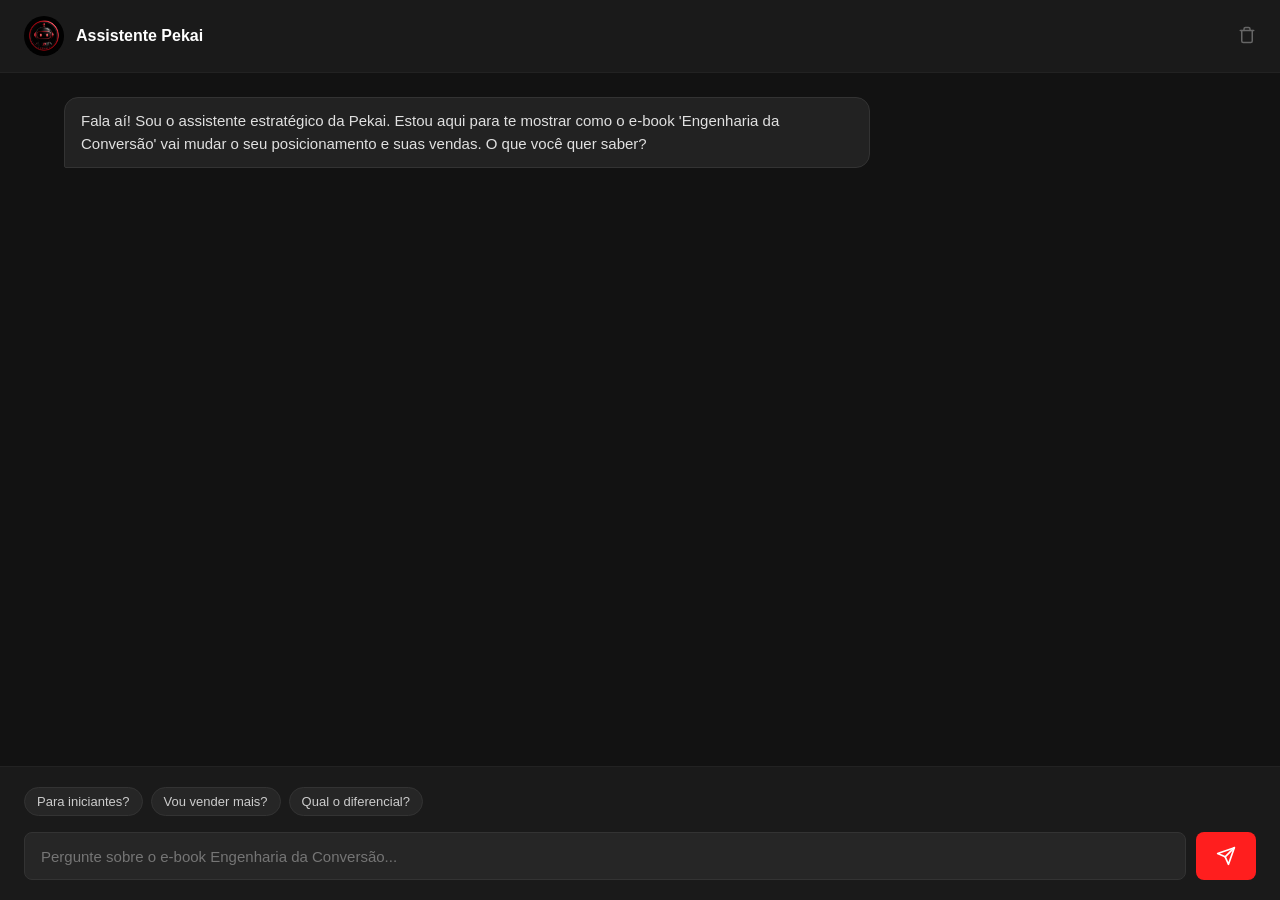
==== chatbot.html @ a540cc91 "tudo pronto por hoje, 10/06/26" ====
<!DOCTYPE html>
<html lang="pt-br">
<head>
    <meta charset="UTF-8">
    <meta name="viewport" content="width=device-width, initial-scale=1.0">
    <title>Assistente Virtual - Engenharia da Conversão</title>
    <link rel="stylesheet" href="styles/chatstyle.css">
</head>
<body>

    <div class="chat-container">
        <header class="chat-header">
            <div class="bot-info">
                <div class="bot-avatar">
                <img src="images/icon-bot/icon-bot.jpeg" alt="Avatar Bot">
                </div>
                <div>
                    <h2>Assistente Pekai</h2>
                </div>
            </div>
            <button id="btn-limpar" title="Limpar Histórico">
                <svg xmlns="http://www.w3.org/2000/svg" width="18" height="18" viewBox="0 0 24 24" fill="none" stroke="currentColor" stroke-width="2" stroke-linecap="round" stroke-linejoin="round"><path d="M3 6h18"/><path d="M19 6v14c0 1-1 2-2 2H7c-1 0-2-1-2-2V6"/><path d="M8 6V4c0-1 1-2 2-2h4c1 0 2 1 2 2v2"/></svg>
            </button>
        </header>

        <main class="chat-messages" id="chat-messages">
        </main>

        <div class="typing-indicator" id="typing-indicator">
            <span></span><span></span><span></span>
        </div>

        <footer class="chat-footer">
            <div class="quick-replies">
                <button class="quick-btn" onclick="enviarSugestao('Esse e-book é para iniciantes?')">Para iniciantes?</button>
                <button class="quick-btn" onclick="enviarSugestao('Vou vender mais depois de ler?')">Vou vender mais?</button>
                <button class="quick-btn" onclick="enviarSugestao('Qual o diferencial?')">Qual o diferencial?</button>
            </div>

            <form id="chat-form" class="input-area">
                <input type="text" id="user-input" placeholder="Pergunte sobre o e-book Engenharia da Conversão..." autocomplete="off" required>
                <button type="submit" id="btn-enviar">
                    <svg xmlns="http://www.w3.org/2000/svg" width="20" height="20" viewBox="0 0 24 24" fill="none" stroke="currentColor" stroke-width="2" stroke-linecap="round" stroke-linejoin="round"><line x1="22" y1="2" x2="11" y2="13"/><polygon points="22 2 15 22 11 13 2 9 22 2"/></svg>
                </button>
            </form>
        </footer>
    </div>

    <script src="js/knowledgeBase.js"></script>
    <script src="js/bot.js"></script>

</body>
</html>
---- styles/chatstyle.css ----
/* Configurações Globais (Reset) */
* {
    margin: 0;
    padding: 0;
    box-sizing: border-box;
    font-family: 'Segoe UI', Tahoma, Geneva, Verdana, sans-serif;
}

body {
    background-color: #0b0b0b;
    color: #ffffff;
    display: flex;
    justify-content: center;
    align-items: center;
    height: 100vh; /* Mudado de min-height para height fixo */
    padding: 0;    /* Removido o padding para encostar nas bordas da tela */
    overflow: hidden; /* Evita barras de rolagem estranhas no navegador */
}

/* Container Principal do Chat */
.chat-container {
    width: 100vw;  /* Ocupa 100% da largura da janela do navegador */
    height: 100vh; /* Ocupa 100% da altura da janela do navegador */
    max-width: none; /* Removido o limite de 600px */
    background-color: #121212;
    border: none;    /* Removida a borda lateral já que está em tela cheia */
    border-radius: 0; /* Removido o arredondamento das pontas */
    display: flex;
    flex-direction: column;
    overflow: hidden;
    box-shadow: none; /* Não precisa de sombra se preenche a tela toda */
}

/* Cabeçalho */
.chat-header {
    background-color: #1a1a1a;
    padding: 16px 24px; /* Um pouco mais de espaço nas laterais */
    display: flex;
    justify-content: space-between;
    align-items: center;
    border-bottom: 1px solid #222222;
}

.bot-info {
    display: flex;
    align-items: center;
    gap: 12px;
}

.bot-avatar {
    width: 40px;
    height: 40px;
    border-radius: 50%;
    overflow: hidden; /* Garante que a imagem respeite o formato redondo e não saia das bordas */
    display: flex;
    justify-content: center;
    align-items: center;
    background-color: #222222; /* Cor de fundo neutra caso a imagem demore um milissegundo para carregar */
}

.bot-avatar img {
    width: 100%;
    height: 100%;
    object-fit: cover; /* Faz a imagem preencher o círculo perfeitamente sem ficar esticada ou achatada */
}

.bot-info h2 {
    font-size: 16px;
    font-weight: 600;
}

.status-online {
    font-size: 12px;
    color: #00ff66;
    display: flex;
    align-items: center;
    gap: 4px;
}

#btn-limpar {
    background: none;
    border: none;
    color: #666;
    cursor: pointer;
    transition: color 0.2s;
}

#btn-limpar:hover {
    color: #ff1e1e;
}

/* Área de Mensagens */
.chat-messages {
    flex: 1;
    padding: 24px; /* Aumentado ligeiramente para telas maiores */
    overflow-y: auto;
    display: flex;
    flex-direction: column;
    gap: 16px;
    max-width: 1200px; /* OPCIONAL: Centraliza o fluxo de texto para não esticar demais os balões em monitores ultra-wide */
    width: 100%;
    margin: 0 auto;
}

/* Estilo dos Balões de Mensagem */
.message {
    max-width: 70%; /* Reduzido de 80% para 70% para ficar esteticamente melhor em telas grandes */
    padding: 12px 16px;
    border-radius: 14px;
    font-size: 15px;
    line-height: 1.5;
    animation: surgimento 0.3s ease-out;
}

.message.user {
    background-color: #ff1e1e;
    color: white;
    align-self: flex-end;
    border-bottom-right-radius: 2px;
}

.message.bot {
    background-color: #222222;
    color: #e0e0e0;
    align-self: flex-start;
    border-bottom-left-radius: 2px;
    border: 1px solid #333;
}

/* Indicador de Digitando */
.typing-indicator {
    display: none;
    align-self: flex-start;
    background-color: #222222;
    padding: 12px 16px;
    border-radius: 14px;
    border-bottom-left-radius: 2px;
    margin-left: 20px;
    margin-bottom: 10px;
    gap: 4px;
}

.typing-indicator span {
    width: 8px;
    height: 8px;
    background-color: #888;
    border-radius: 50%;
    display: inline-block;
    animation: bounce 1.3s infinite ease-in-out;
}

.typing-indicator span:nth-child(2) { animation-delay: 0.2s; }
.typing-indicator span:nth-child(3) { animation-delay: 0.4s; }

/* Rodapé do Chat */
.chat-footer {
    padding: 20px 24px;
    background-color: #1a1a1a;
    border-top: 1px solid #222222;
}

/* Container interno para manter os inputs alinhados e centralizados em telas gigantes */
.footer-container {
    max-width: 1200px;
    margin: 0 auto;
    width: 100%;
}

.quick-replies {
    display: flex;
    gap: 8px;
    margin-bottom: 12px;
    overflow-x: auto;
    padding-bottom: 4px;
}

.quick-replies::-webkit-scrollbar {
    height: 4px;
}

.quick-btn {
    background-color: #262626;
    color: #ccc;
    border: 1px solid #333;
    padding: 6px 12px;
    border-radius: 20px;
    font-size: 13px;
    cursor: pointer;
    white-space: nowrap;
    transition: all 0.2s;
}

.quick-btn:hover {
    background-color: #ff1e1e;
    color: white;
    border-color: #ff1e1e;
}

.input-area {
    display: flex;
    gap: 10px;
}

#user-input {
    flex: 1;
    background-color: #262626;
    border: 1px solid #333;
    color: white;
    padding: 14px 16px; /* Um pouco mais alto para acompanhar a tela cheia */
    border-radius: 8px;
    font-size: 15px;
    outline: none;
}

#user-input:focus {
    border-color: #ff1e1e;
}

#btn-enviar {
    background-color: #ff1e1e;
    color: white;
    border: none;
    padding: 14px 20px;
    border-radius: 8px;
    cursor: pointer;
    display: flex;
    justify-content: center;
    align-items: center;
    transition: background-color 0.2s;
}

#btn-enviar:hover {
    background-color: #d61515;
}

/* Animações */
@keyframes surgimento {
    from { opacity: 0; transform: translateY(10px); }
    to { opacity: 1; transform: translateY(0); }
}

@keyframes bounce {
    0%, 60%, 100% { transform: translateY(0); }
    30% { transform: translateY(-6px); }
}

/* Removidas/simplificadas as media queries antigas já que o padrão agora é ocupar tudo por padrão */
@media (max-width: 480px) {
    .message { max-width: 85%; }
}
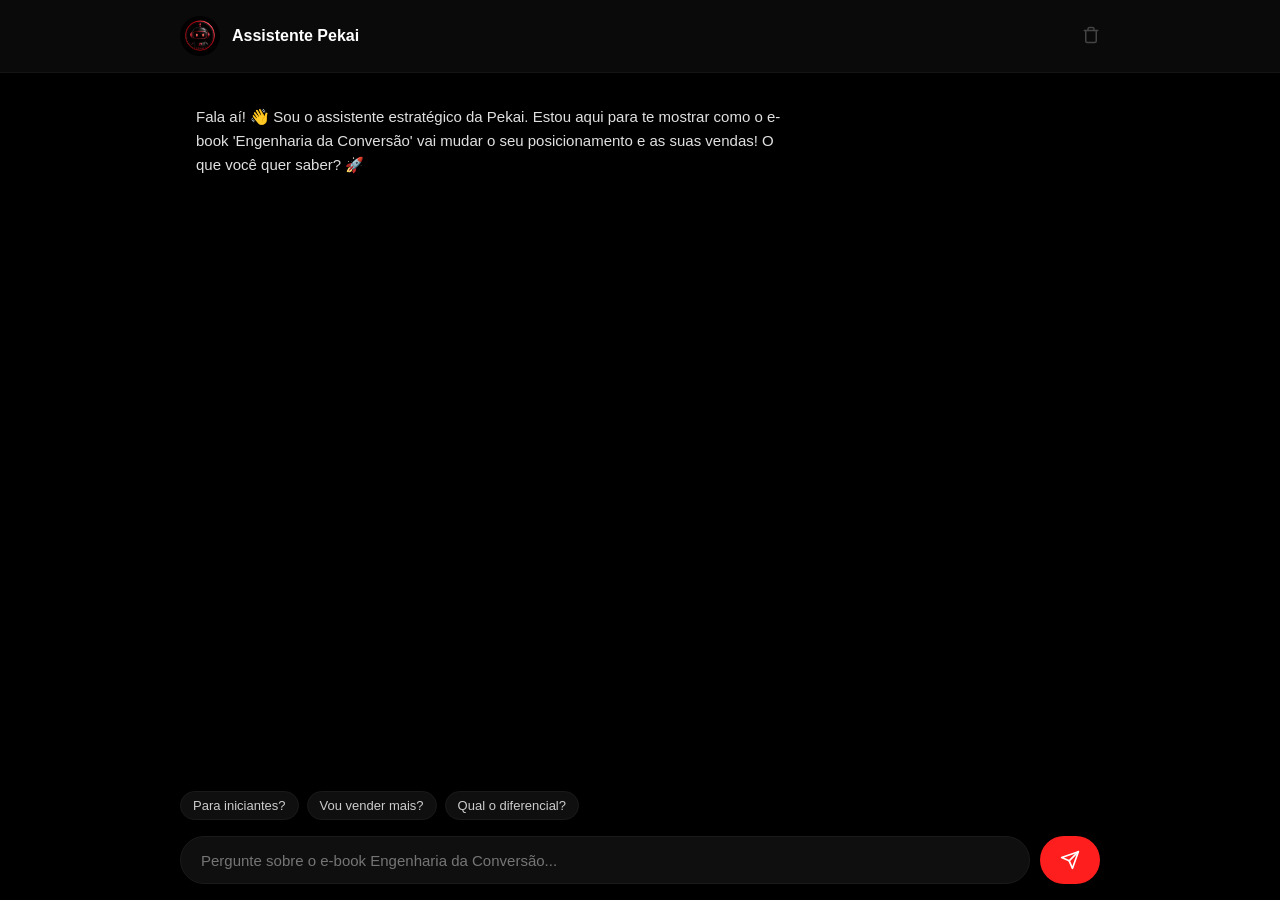
==== commit 8a6e45a1: "finalizei o chatbot" ====
--- a/chatbot.html
+++ b/chatbot.html
@@ -12,7 +12,7 @@
         <header class="chat-header">
             <div class="bot-info">
                 <div class="bot-avatar">
-                <img src="images/icon-bot/icon-bot.jpeg" alt="Avatar Bot">
+                    <img src="images/icon-bot/icon-bot.jpeg" alt="Avatar Bot">
                 </div>
                 <div>
                     <h2>Assistente Pekai</h2>
@@ -24,25 +24,28 @@
         </header>
 
         <main class="chat-messages" id="chat-messages">
-        </main>
-
-        <div class="typing-indicator" id="typing-indicator">
-            <span></span><span></span><span></span>
-        </div>
+            </main>
 
         <footer class="chat-footer">
-            <div class="quick-replies">
-                <button class="quick-btn" onclick="enviarSugestao('Esse e-book é para iniciantes?')">Para iniciantes?</button>
-                <button class="quick-btn" onclick="enviarSugestao('Vou vender mais depois de ler?')">Vou vender mais?</button>
-                <button class="quick-btn" onclick="enviarSugestao('Qual o diferencial?')">Qual o diferencial?</button>
+            <div class="footer-container">
+                
+                <div class="typing-indicator" id="typing-indicator">
+                    <span></span><span></span><span></span>
+                </div>
+
+                <div class="quick-replies">
+                    <button class="quick-btn" onclick="enviarSugestao('Esse e-book é para iniciantes?')">Para iniciantes?</button>
+                    <button class="quick-btn" onclick="enviarSugestao('Vou vender mais depois de ler?')">Vou vender mais?</button>
+                    <button class="quick-btn" onclick="enviarSugestao('Qual o diferencial?')">Qual o diferencial?</button>
+                </div>
+
+                <form id="chat-form" class="input-area">
+                    <input type="text" id="user-input" placeholder="Pergunte sobre o e-book Engenharia da Conversão..." autocomplete="off" required>
+                    <button type="submit" id="btn-enviar">
+                        <svg xmlns="http://www.w3.org/2000/svg" width="20" height="20" viewBox="0 0 24 24" fill="none" stroke="currentColor" stroke-width="2" stroke-linecap="round" stroke-linejoin="round"><line x1="22" y1="2" x2="11" y2="13"/><polygon points="22 2 15 22 11 13 2 9 22 2"/></svg>
+                    </button>
+                </form>
             </div>
-
-            <form id="chat-form" class="input-area">
-                <input type="text" id="user-input" placeholder="Pergunte sobre o e-book Engenharia da Conversão..." autocomplete="off" required>
-                <button type="submit" id="btn-enviar">
-                    <svg xmlns="http://www.w3.org/2000/svg" width="20" height="20" viewBox="0 0 24 24" fill="none" stroke="currentColor" stroke-width="2" stroke-linecap="round" stroke-linejoin="round"><line x1="22" y1="2" x2="11" y2="13"/><polygon points="22 2 15 22 11 13 2 9 22 2"/></svg>
-                </button>
-            </form>
         </footer>
     </div>
 
--- a/styles/chatstyle.css
+++ b/styles/chatstyle.css
@@ -6,39 +6,76 @@
     font-family: 'Segoe UI', Tahoma, Geneva, Verdana, sans-serif;
 }
 
+/* CUSTOMIZAÇÃO DA BARRA DE ROLAGEM (Geral e Firefox) */
+html, body, .chat-messages {
+    scrollbar-width: thin; /* Deixa a barra mais fina no Firefox */
+    scrollbar-color: #222222 #000000; /* Cor do botão (cinza escuro) e do fundo (preto puro) no Firefox */
+}
+
+/* CUSTOMIZAÇÃO DA BARRA DE ROLAGEM (Navegadores Webkit: Chrome, Edge, Safari) */
+::-webkit-scrollbar {
+    width: 6px;  /* Largura da barra vertical */
+    height: 6px; /* Altura da barra horizontal (caso apareça nas sugestões) */
+}
+
+/* Fundo da barra de rolagem (Track) */
+::-webkit-scrollbar-track {
+    background: #000000; /* Preto puro para sumir com o fundo da barra */
+}
+
+/* O botão que o usuário arrasta (Thumb) */
+::-webkit-scrollbar-thumb {
+    background: #222222; /* Cinza escuro discreto */
+    border-radius: 10px; /* Deixa as pontas do botão arredondadas */
+}
+
+/* Quando o usuário passa o mouse por cima do botão de rolar */
+::-webkit-scrollbar-thumb:hover {
+    background: #333333; /* Dá um leve destaque ao passar o mouse */
+}
+
 body {
-    background-color: #0b0b0b;
+    background-color: #000000; /* Preto puro no fundo */
     color: #ffffff;
     display: flex;
     justify-content: center;
     align-items: center;
-    height: 100vh; /* Mudado de min-height para height fixo */
-    padding: 0;    /* Removido o padding para encostar nas bordas da tela */
-    overflow: hidden; /* Evita barras de rolagem estranhas no navegador */
+    height: 100vh;
+    height: 100dvh;
+    padding: 0;
+    overflow: hidden;
 }
 
 /* Container Principal do Chat */
 .chat-container {
-    width: 100vw;  /* Ocupa 100% da largura da janela do navegador */
-    height: 100vh; /* Ocupa 100% da altura da janela do navegador */
-    max-width: none; /* Removido o limite de 600px */
-    background-color: #121212;
-    border: none;    /* Removida a borda lateral já que está em tela cheia */
-    border-radius: 0; /* Removido o arredondamento das pontas */
+    width: 100vw;
+    height: 100vh;
+    height: 100dvh;
+    max-width: none;
+    background-color: #000000;
+    border: none;
+    border-radius: 0;
     display: flex;
     flex-direction: column;
     overflow: hidden;
-    box-shadow: none; /* Não precisa de sombra se preenche a tela toda */
+    box-shadow: none;
 }
 
 /* Cabeçalho */
 .chat-header {
-    background-color: #1a1a1a;
-    padding: 16px 24px; /* Um pouco mais de espaço nas laterais */
+    background-color: #0a0a0a;
+    padding: 16px 20px;
+    border-bottom: 1px solid #141414;
+    width: 100%;
     display: flex;
     justify-content: space-between;
     align-items: center;
-    border-bottom: 1px solid #222222;
+}
+
+@media (min-width: 960px) {
+    .chat-header {
+        padding: 16px calc((100vw - 960px) / 2 + 20px);
+    }
 }
 
 .bot-info {
@@ -51,17 +88,17 @@
     width: 40px;
     height: 40px;
     border-radius: 50%;
-    overflow: hidden; /* Garante que a imagem respeite o formato redondo e não saia das bordas */
+    overflow: hidden;
     display: flex;
     justify-content: center;
     align-items: center;
-    background-color: #222222; /* Cor de fundo neutra caso a imagem demore um milissegundo para carregar */
+    background-color: #141414;
 }
 
 .bot-avatar img {
     width: 100%;
     height: 100%;
-    object-fit: cover; /* Faz a imagem preencher o círculo perfeitamente sem ficar esticada ou achatada */
+    object-fit: cover;
 }
 
 .bot-info h2 {
@@ -69,18 +106,10 @@
     font-weight: 600;
 }
 
-.status-online {
-    font-size: 12px;
-    color: #00ff66;
-    display: flex;
-    align-items: center;
-    gap: 4px;
-}
-
 #btn-limpar {
     background: none;
     border: none;
-    color: #666;
+    color: #444;
     cursor: pointer;
     transition: color 0.2s;
 }
@@ -92,58 +121,62 @@
 /* Área de Mensagens */
 .chat-messages {
     flex: 1;
-    padding: 24px; /* Aumentado ligeiramente para telas maiores */
+    padding: 20px;
     overflow-y: auto;
     display: flex;
     flex-direction: column;
-    gap: 16px;
-    max-width: 1200px; /* OPCIONAL: Centraliza o fluxo de texto para não esticar demais os balões em monitores ultra-wide */
-    width: 100%;
-    margin: 0 auto;
-}
-
-/* Estilo dos Balões de Mensagem */
+    gap: 24px;
+    width: 100%;
+    max-width: 960px; 
+    margin: 0 auto;  
+}
+
+/* Configuração dos Balões */
 .message {
-    max-width: 70%; /* Reduzido de 80% para 70% para ficar esteticamente melhor em telas grandes */
     padding: 12px 16px;
     border-radius: 14px;
     font-size: 15px;
-    line-height: 1.5;
+    line-height: 1.6;
     animation: surgimento 0.3s ease-out;
 }
 
+/* Balão do Usuário */
 .message.user {
     background-color: #ff1e1e;
     color: white;
     align-self: flex-end;
+    max-width: 620px; 
     border-bottom-right-radius: 2px;
 }
 
+/* Balão do Bot */
 .message.bot {
-    background-color: #222222;
+    background-color: transparent;
     color: #e0e0e0;
     align-self: flex-start;
+    max-width: 620px;
     border-bottom-left-radius: 2px;
-    border: 1px solid #333;
+    border: none; 
 }
 
 /* Indicador de Digitando */
 .typing-indicator {
-    display: none;
+    display: none; 
     align-self: flex-start;
-    background-color: #222222;
+    width: fit-content;
+    background-color: transparent;
     padding: 12px 16px;
     border-radius: 14px;
     border-bottom-left-radius: 2px;
-    margin-left: 20px;
-    margin-bottom: 10px;
+    border: none; 
     gap: 4px;
+    margin-bottom: 16px; 
 }
 
 .typing-indicator span {
     width: 8px;
     height: 8px;
-    background-color: #888;
+    background-color: #666;
     border-radius: 50%;
     display: inline-block;
     animation: bounce 1.3s infinite ease-in-out;
@@ -154,16 +187,19 @@
 
 /* Rodapé do Chat */
 .chat-footer {
-    padding: 20px 24px;
-    background-color: #1a1a1a;
-    border-top: 1px solid #222222;
-}
-
-/* Container interno para manter os inputs alinhados e centralizados em telas gigantes */
+    padding: 16px 0px;
+    background-color: transparent;
+    border-top: none;
+    width: 100%;
+    max-width: 960px; 
+    margin: 0 auto;
+}
+
 .footer-container {
-    max-width: 1200px;
-    margin: 0 auto;
-    width: 100%;
+    width: 100%;
+    padding: 0 20px;
+    display: flex;
+    flex-direction: column;
 }
 
 .quick-replies {
@@ -174,14 +210,15 @@
     padding-bottom: 4px;
 }
 
+/* Customização específica da barrinha horizontal das respostas rápidas */
 .quick-replies::-webkit-scrollbar {
     height: 4px;
 }
 
 .quick-btn {
-    background-color: #262626;
+    background-color: #0f0f0f;
     color: #ccc;
-    border: 1px solid #333;
+    border: 1px solid #1a1a1a;
     padding: 6px 12px;
     border-radius: 20px;
     font-size: 13px;
@@ -201,13 +238,14 @@
     gap: 10px;
 }
 
+/* Campo de Escrita */
 #user-input {
     flex: 1;
-    background-color: #262626;
-    border: 1px solid #333;
-    color: white;
-    padding: 14px 16px; /* Um pouco mais alto para acompanhar a tela cheia */
-    border-radius: 8px;
+    background-color: #0f0f0f;
+    border: 1px solid #1a1a1a;
+    color: white;
+    padding: 14px 20px;
+    border-radius: 24px; 
     font-size: 15px;
     outline: none;
 }
@@ -216,12 +254,13 @@
     border-color: #ff1e1e;
 }
 
+/* Botão de Enviar */
 #btn-enviar {
     background-color: #ff1e1e;
     color: white;
     border: none;
     padding: 14px 20px;
-    border-radius: 8px;
+    border-radius: 24px; 
     cursor: pointer;
     display: flex;
     justify-content: center;
@@ -244,7 +283,11 @@
     30% { transform: translateY(-6px); }
 }
 
-/* Removidas/simplificadas as media queries antigas já que o padrão agora é ocupar tudo por padrão */
+/* Responsividade Básica (Mobile) */
 @media (max-width: 480px) {
-    .message { max-width: 85%; }
+    .chat-header { padding: 16px 20px !important; }
+    .chat-messages { padding: 16px; }
+    .chat-footer { padding: 12px 0; max-width: 100%; }
+    .footer-container { padding: 0 16px; }
+    .message { max-width: 85% !important; }
 }
